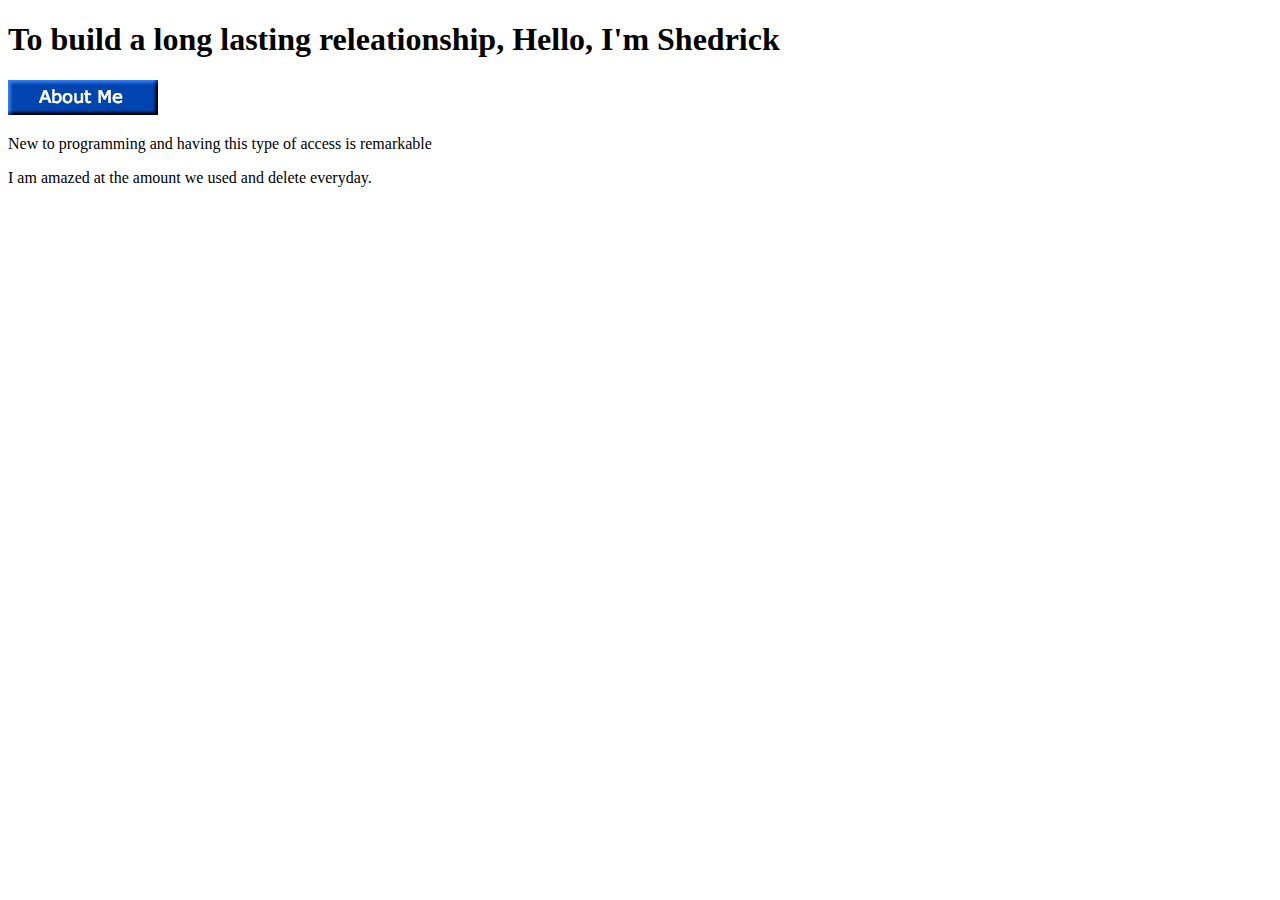
==== about me.html @ 48052c22 "Update about me.html" ====
<!DOCTYPE html>
<html>
    <head>
        <meta charset="utf-8">
        
        <title>Things you should Know</title>
    </head>
    
    <body>
        
        <h1>To build a long lasting releationship, Hello, I'm Shedrick</h1>
        
          <a href="aboutme.html"><img src="about.png"></a> 
        
            
         <p> New to programming and having this type of access is remarkable</p>
    
        <p> I am amazed at the amount we used and delete everyday.</p>
        
        
    </body>
</html>
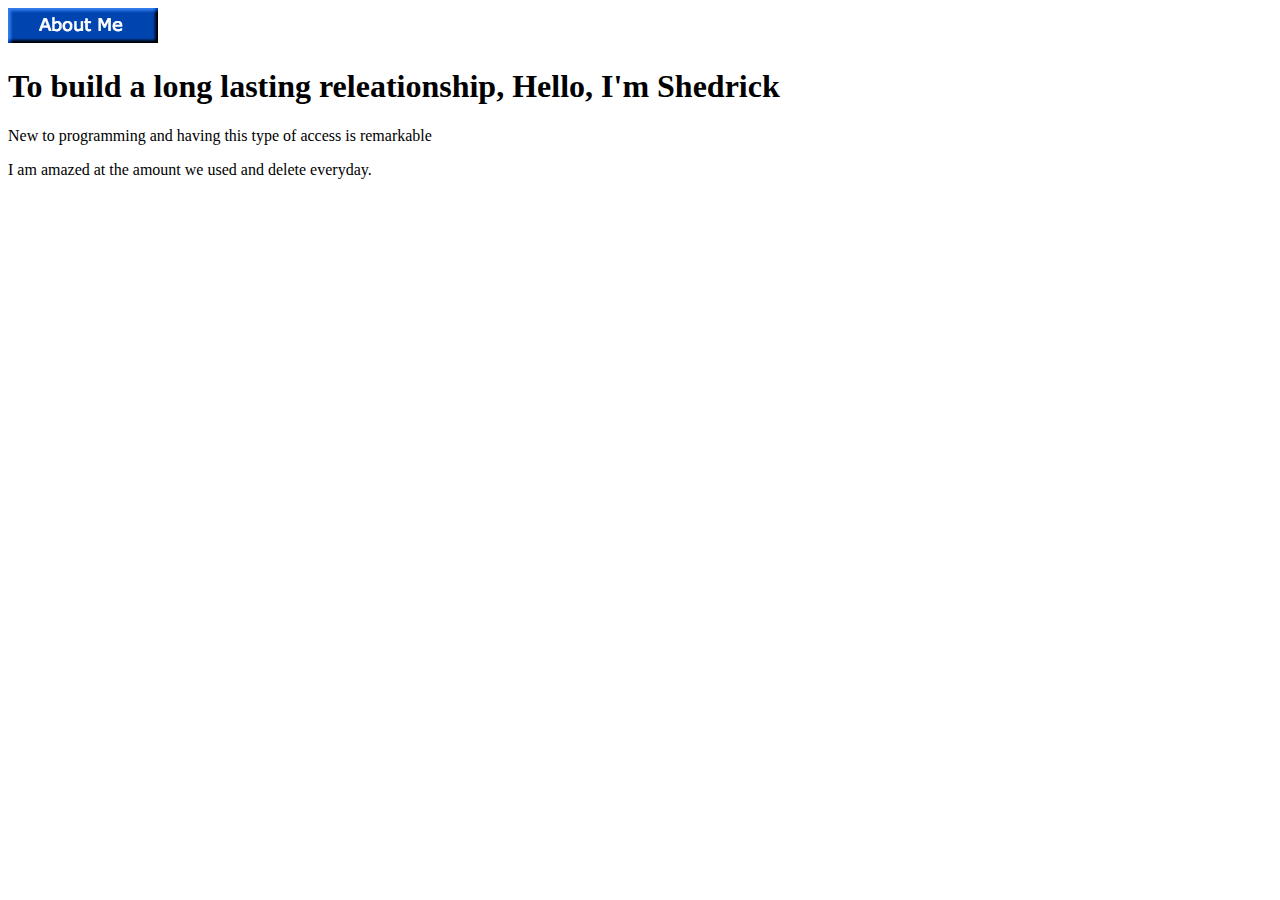
==== commit a9df3724: "Update about me.html" ====
--- a/about me.html
+++ b/about me.html
@@ -7,11 +7,11 @@
     </head>
     
     <body>
+         <a href="about.png"><img src="about.png"></a>
         
         <h1>To build a long lasting releationship, Hello, I'm Shedrick</h1>
         
-          <a href="aboutme.html"><img src="about.png"></a> 
-        
+                 
             
          <p> New to programming and having this type of access is remarkable</p>
     
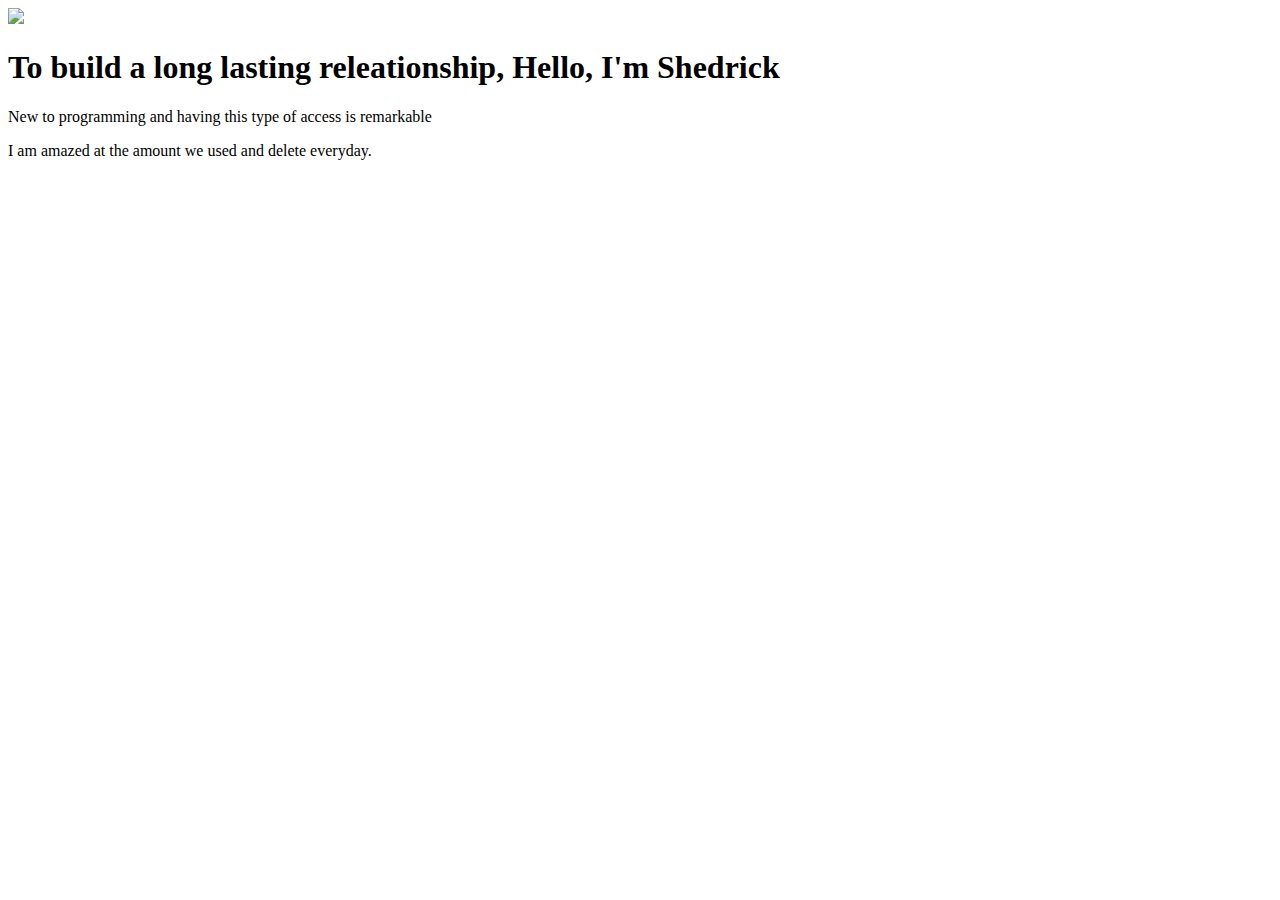
==== commit 7588dd80: "Update about me.html" ====
--- a/about me.html
+++ b/about me.html
@@ -7,7 +7,7 @@
     </head>
     
     <body>
-         <a href="about.png"><img src="about.png"></a>
+         <a href="about.png"><img src="aboutme.html"></a>
         
         <h1>To build a long lasting releationship, Hello, I'm Shedrick</h1>
         
